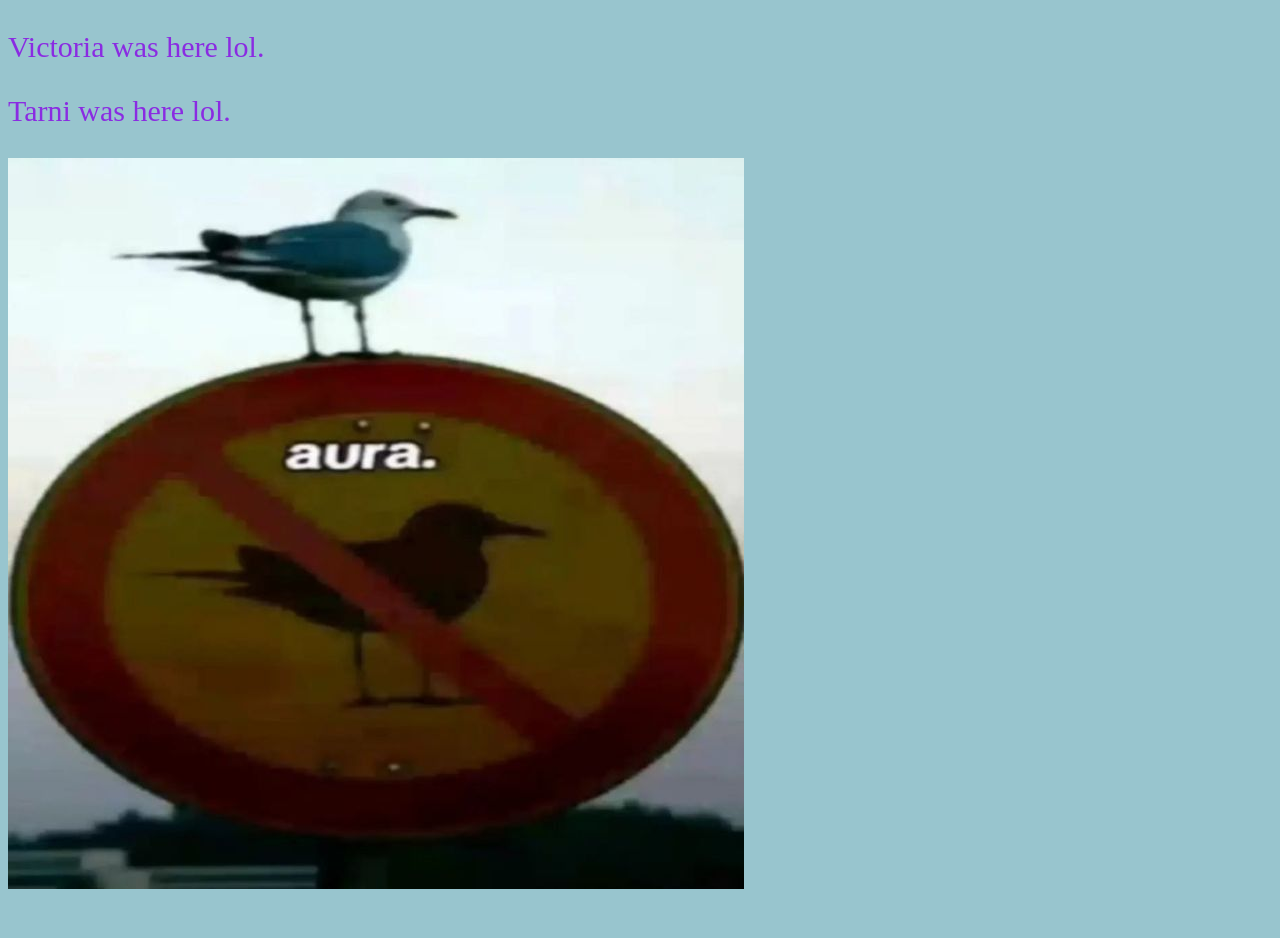
==== index.html @ 57ec7d95 "added image and changed text size" ====
<!doctype html>
<html>
  <head>
    <title>This is the title of the webpage!</title>
    <link rel='stylesheet' href='style.css'>
  </head>
  <body>
    <p>Victoria was here lol.</p>
    <p> Tarni was here lol. </p>
    <img src="aurafarm.jpeg" >
  </body>
</html>
---- style.css ----
body {
  background-color: rgb(152, 197, 206);
  min-height: 100vh;
}
p{ 
  font-family: "Monaco" ;
  color: blueviolet;
  font-size: 30px;
}
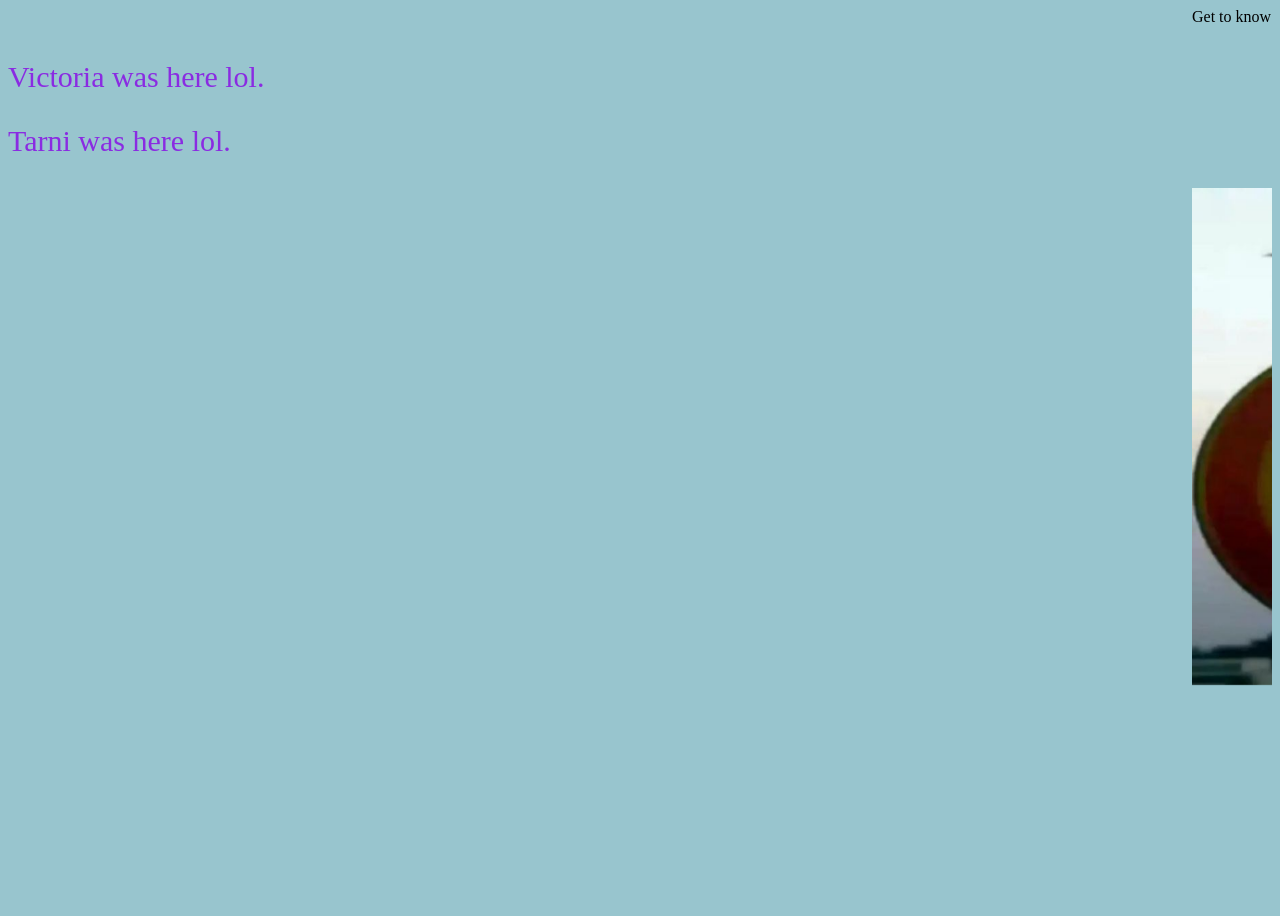
==== commit a961da8d: "Added marquee to image and text." ====
--- a/index.html
+++ b/index.html
@@ -5,8 +5,9 @@
     <link rel='stylesheet' href='style.css'>
   </head>
   <body>
+    <marquee> Get to know us! </marquee>
     <p>Victoria was here lol.</p>
     <p> Tarni was here lol. </p>
-    <img src="aurafarm.jpeg" >
+    <marquee> <img src="aurafarm.jpeg" width="500px"> </marquee>
   </body>
 </html>
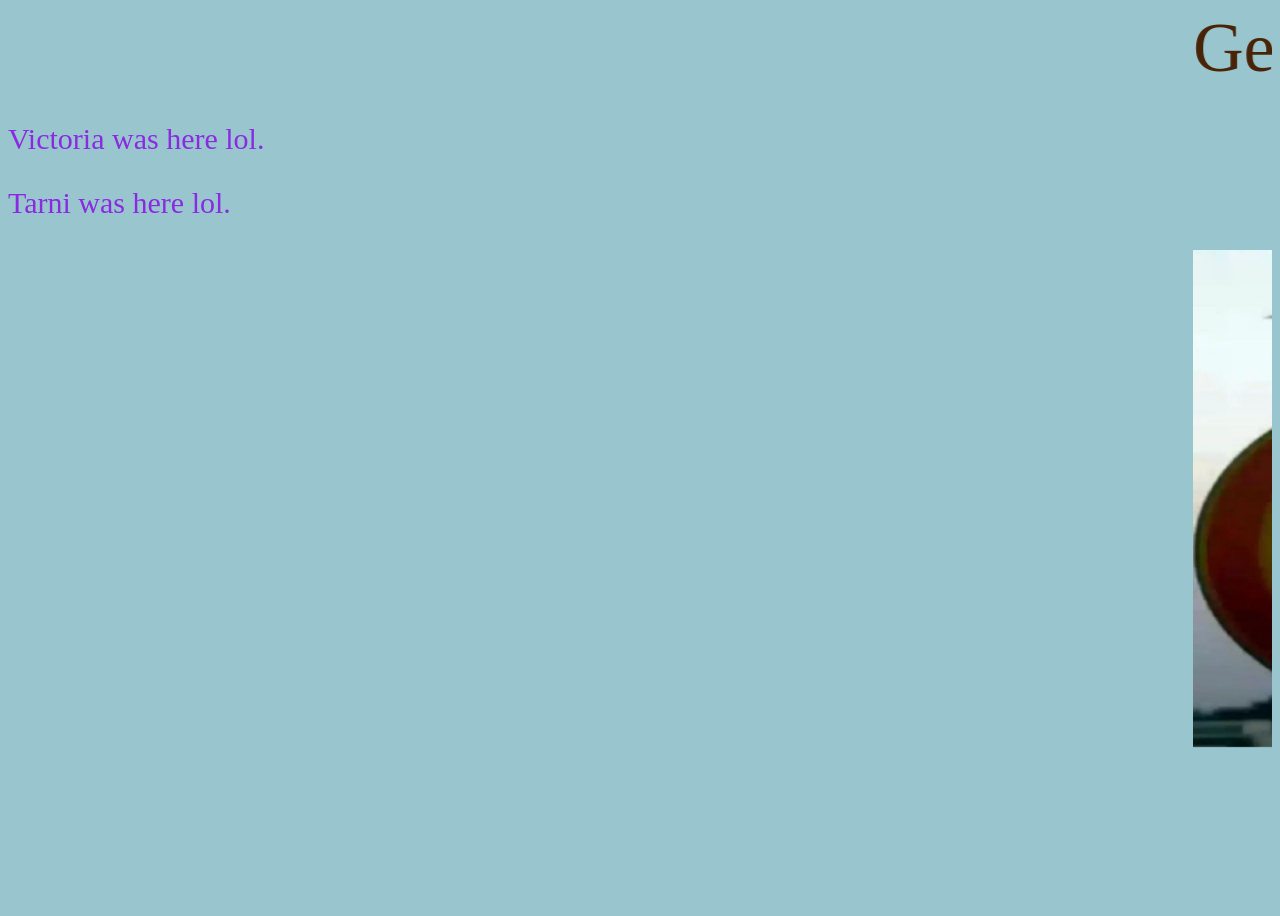
==== commit 9c9b98c6: "Changed marquee font size and color" ====
--- a/index.html
+++ b/index.html
@@ -9,5 +9,6 @@
     <p>Victoria was here lol.</p>
     <p> Tarni was here lol. </p>
     <marquee> <img src="aurafarm.jpeg" width="500px"> </marquee>
+    
   </body>
 </html>
--- a/style.css
+++ b/style.css
@@ -7,3 +7,6 @@
   color: blueviolet;
   font-size: 30px;
 }
+marquee {
+  font-size: 70px;
+color: rgb(73, 35, 5);}
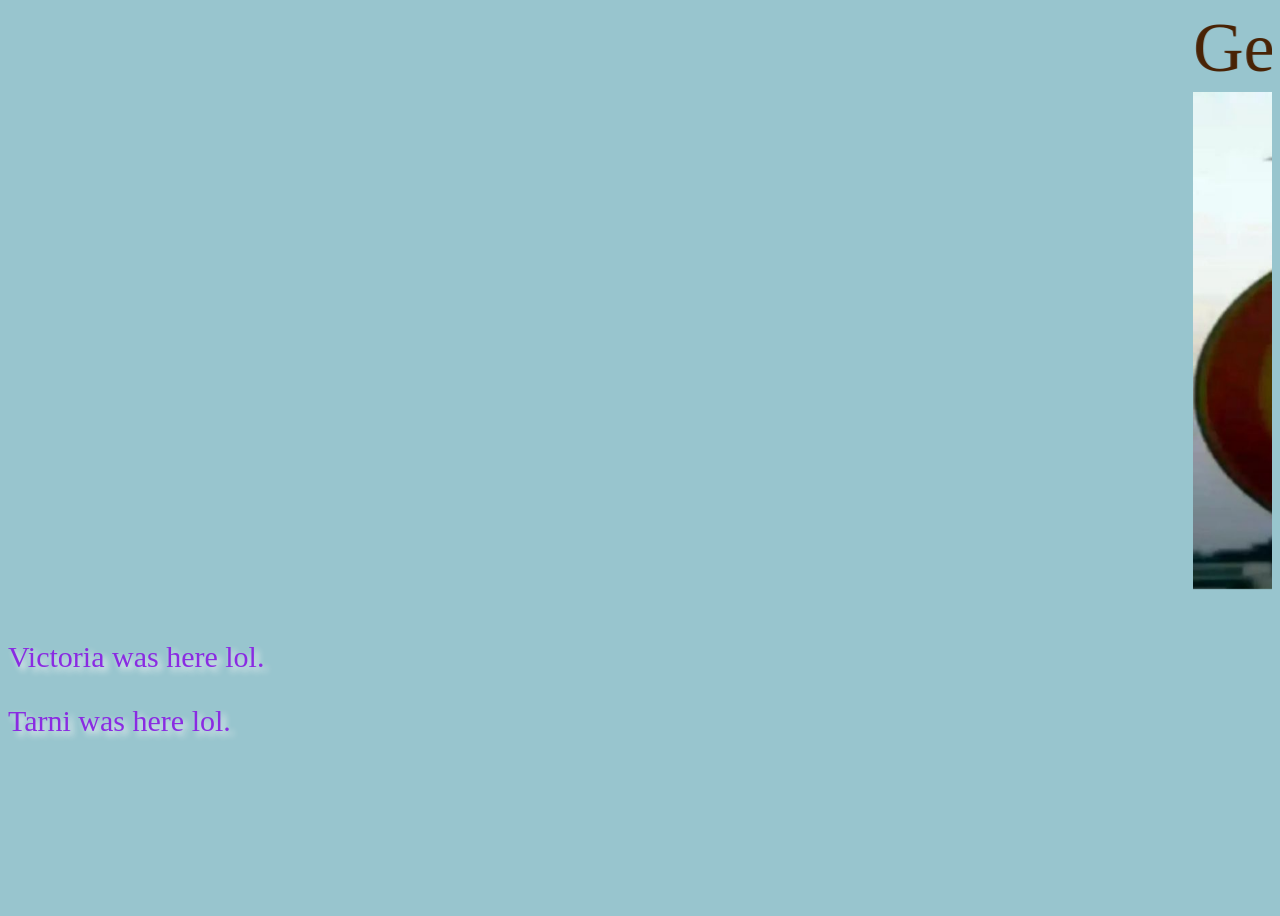
==== commit 728cd7ff: "Changed layout and added text-shadow" ====
--- a/index.html
+++ b/index.html
@@ -6,9 +6,8 @@
   </head>
   <body>
     <marquee> Get to know us! </marquee>
+    <marquee> <img src="aurafarm.jpeg" width="500px"> </marquee>
     <p>Victoria was here lol.</p>
-    <p> Tarni was here lol. </p>
-    <marquee> <img src="aurafarm.jpeg" width="500px"> </marquee>
-    
+    <p> Tarni was here lol. </p> 
   </body>
 </html>
--- a/style.css
+++ b/style.css
@@ -6,6 +6,7 @@
   font-family: "Monaco" ;
   color: blueviolet;
   font-size: 30px;
+  text-shadow: 4px 4px 6px whitesmoke  ;
 }
 marquee {
   font-size: 70px;
